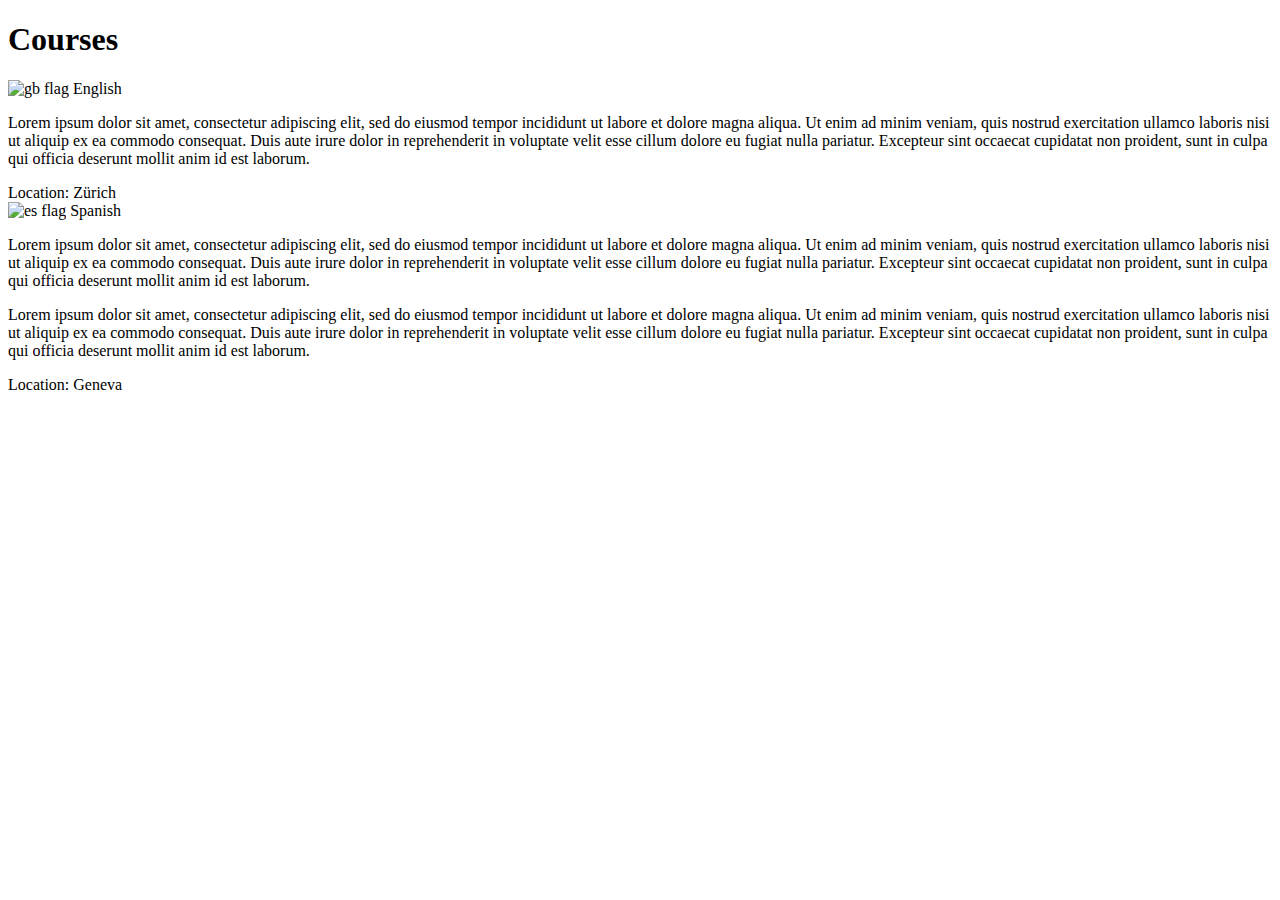
==== public/index.html @ 0f7f3368 "Add basic pages" ====
<!DOCTYPE html>
<html lang="en">

<head>
    <meta charset="UTF-8">
    <meta http-equiv="X-UA-Compatible" content="IE=edge">
    <meta name="viewport" content="width=device-width, initial-scale=1.0">
    <title>Document</title>

    <link href="https://cdn.jsdelivr.net/npm/bootstrap@5.1.3/dist/css/bootstrap.min.css" rel="stylesheet"
        integrity="sha384-1BmE4kWBq78iYhFldvKuhfTAU6auU8tT94WrHftjDbrCEXSU1oBoqyl2QvZ6jIW3" crossorigin="anonymous">

    <script src="https://cdn.jsdelivr.net/npm/bootstrap@5.1.3/dist/js/bootstrap.bundle.min.js"
        integrity="sha384-ka7Sk0Gln4gmtz2MlQnikT1wXgYsOg+OMhuP+IlRH9sENBO0LRn5q+8nbTov4+1p"
        crossorigin="anonymous" defer></script>

    <script src="js/index.js" defer></script>
</head>

<body>
    <main class="container">
        <div class="row">
            <h1>Courses</h1>
        </div>
        <div class="row row-cols-1 row-cols-md-2 g-4">
            <div class="col">
                <div class="card" id="card-en">
                    <div class="card-header">
                        <img src="https://raw.githubusercontent.com/lipis/flag-icons/main/flags/1x1/gb-eng.svg"
                            alt="gb flag" height="24px"> English
                    </div>
                    <div class="card-body">
                        <p>
                            Lorem ipsum dolor sit amet, consectetur adipiscing elit, sed do eiusmod tempor incididunt ut
                            labore et dolore magna
                            aliqua. Ut enim ad minim veniam, quis nostrud exercitation ullamco laboris nisi ut aliquip
                            ex ea
                            commodo consequat. Duis
                            aute irure dolor in reprehenderit in voluptate velit esse cillum dolore eu fugiat nulla
                            pariatur. Excepteur sint
                            occaecat cupidatat non proident, sunt in culpa qui officia deserunt mollit anim id est
                            laborum.
                        </p>
                    </div>
                    <div class="card-footer">
                        Location: Zürich
                    </div>
                </div>
            </div>
            <div class="col">
                <div class="card" id="card-es">
                    <div class="card-header">
                        <img src="https://raw.githubusercontent.com/lipis/flag-icons/main/flags/1x1/es.svg"
                            alt="es flag" height="24px"> Spanish
                    </div>
                    <div class="card-body">
                        <p>
                            Lorem ipsum dolor sit amet, consectetur adipiscing elit, sed do eiusmod tempor incididunt ut
                            labore et dolore magna
                            aliqua. Ut enim ad minim veniam, quis nostrud exercitation ullamco laboris nisi ut aliquip
                            ex ea commodo consequat. Duis
                            aute irure dolor in reprehenderit in voluptate velit esse cillum dolore eu fugiat nulla
                            pariatur. Excepteur sint
                            occaecat cupidatat non proident, sunt in culpa qui officia deserunt mollit anim id est
                            laborum.
                        </p>

                        <p>
                            Lorem ipsum dolor sit amet, consectetur adipiscing elit, sed do eiusmod tempor incididunt ut
                            labore et dolore magna
                            aliqua. Ut enim ad minim veniam, quis nostrud exercitation ullamco laboris nisi ut aliquip
                            ex ea commodo consequat. Duis
                            aute irure dolor in reprehenderit in voluptate velit esse cillum dolore eu fugiat nulla
                            pariatur. Excepteur sint
                            occaecat cupidatat non proident, sunt in culpa qui officia deserunt mollit anim id est
                            laborum.
                        </p>
                    </div>
                    <div class="card-footer">
                        Location: Geneva
                    </div>
                </div>
            </div>
        </div>
    </main>
</body>

</html>
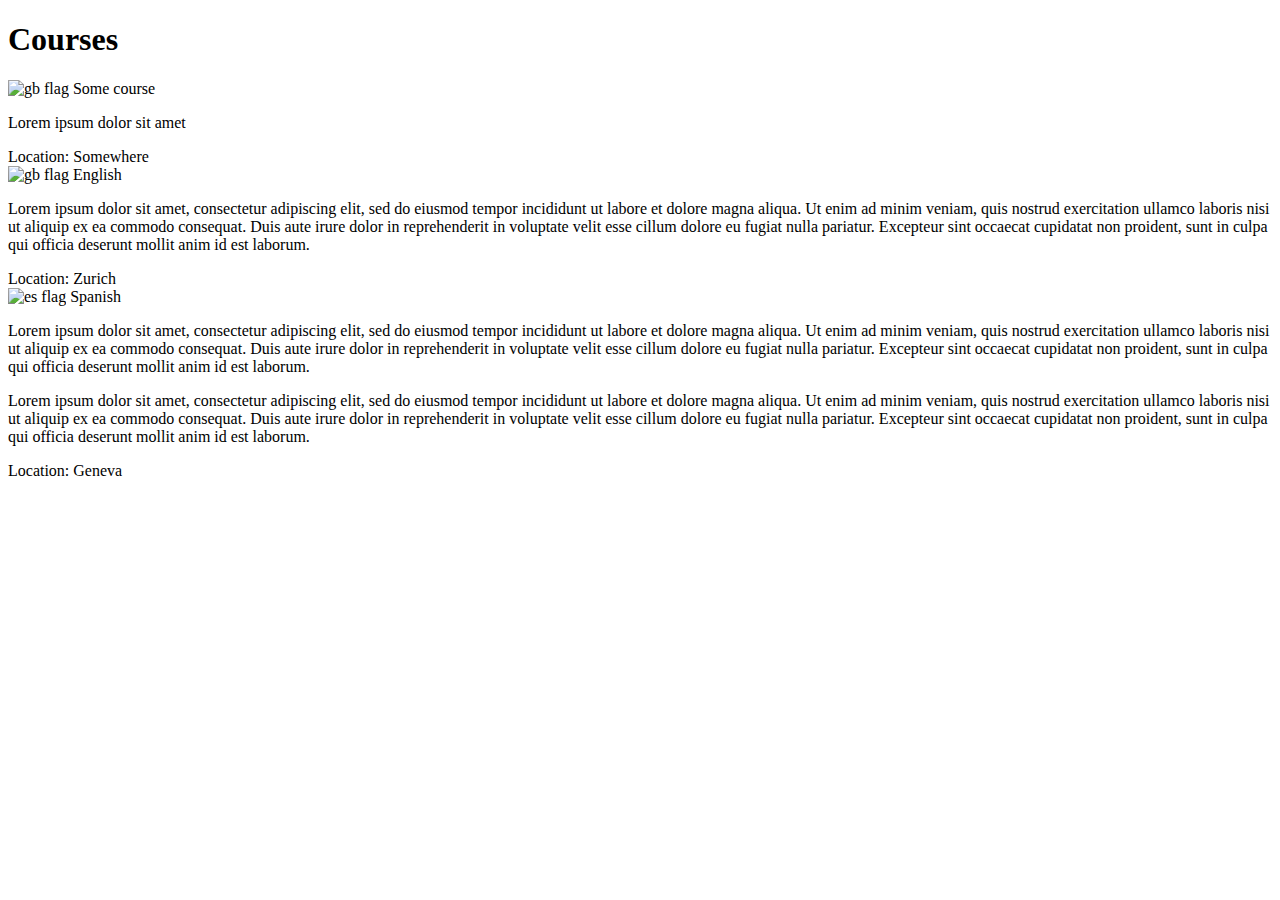
==== commit 1fefe045: "Use html template and slots for cards" ====
--- a/public/index.html
+++ b/public/index.html
@@ -11,49 +11,81 @@
         integrity="sha384-1BmE4kWBq78iYhFldvKuhfTAU6auU8tT94WrHftjDbrCEXSU1oBoqyl2QvZ6jIW3" crossorigin="anonymous">
 
     <script src="https://cdn.jsdelivr.net/npm/bootstrap@5.1.3/dist/js/bootstrap.bundle.min.js"
-        integrity="sha384-ka7Sk0Gln4gmtz2MlQnikT1wXgYsOg+OMhuP+IlRH9sENBO0LRn5q+8nbTov4+1p"
-        crossorigin="anonymous" defer></script>
+        integrity="sha384-ka7Sk0Gln4gmtz2MlQnikT1wXgYsOg+OMhuP+IlRH9sENBO0LRn5q+8nbTov4+1p" crossorigin="anonymous"
+        defer></script>
 
+    <link rel="stylesheet" href="css/index.css">
     <script src="js/index.js" defer></script>
 </head>
 
 <body>
+    <template id="course-card">
+        <!-- need to be available in component (shadow dom) -->
+        <link href="https://cdn.jsdelivr.net/npm/bootstrap@5.1.3/dist/css/bootstrap.min.css" rel="stylesheet"
+            integrity="sha384-1BmE4kWBq78iYhFldvKuhfTAU6auU8tT94WrHftjDbrCEXSU1oBoqyl2QvZ6jIW3" crossorigin="anonymous">
+        <script src="https://cdn.jsdelivr.net/npm/bootstrap@5.1.3/dist/js/bootstrap.bundle.min.js"
+            integrity="sha384-ka7Sk0Gln4gmtz2MlQnikT1wXgYsOg+OMhuP+IlRH9sENBO0LRn5q+8nbTov4+1p" crossorigin="anonymous"
+            defer></script>
+        <div class="card">
+            <div class="card-header">
+                <slot name="image"></slot>
+                <slot name="course"></slot>
+            </div>
+            <div class="card-body">
+                <slot name="body"></slot>
+            </div>
+            <div class="card-footer">
+                Location: <slot name="location"></slot>
+            </div>
+        </div>
+    </template>
+
     <main class="container">
         <div class="row">
             <h1>Courses</h1>
         </div>
+
         <div class="row row-cols-1 row-cols-md-2 g-4">
+
             <div class="col">
-                <div class="card" id="card-en">
-                    <div class="card-header">
-                        <img src="https://raw.githubusercontent.com/lipis/flag-icons/main/flags/1x1/gb-eng.svg"
-                            alt="gb flag" height="24px"> English
-                    </div>
-                    <div class="card-body">
-                        <p>
-                            Lorem ipsum dolor sit amet, consectetur adipiscing elit, sed do eiusmod tempor incididunt ut
-                            labore et dolore magna
-                            aliqua. Ut enim ad minim veniam, quis nostrud exercitation ullamco laboris nisi ut aliquip
-                            ex ea
-                            commodo consequat. Duis
-                            aute irure dolor in reprehenderit in voluptate velit esse cillum dolore eu fugiat nulla
-                            pariatur. Excepteur sint
-                            occaecat cupidatat non proident, sunt in culpa qui officia deserunt mollit anim id est
-                            laborum.
-                        </p>
-                    </div>
-                    <div class="card-footer">
-                        Location: Zürich
-                    </div>
-                </div>
+                <course-card id="card-new">
+                    <img slot="image" src="https://raw.githubusercontent.com/lipis/flag-icons/main/flags/1x1/gb-eng.svg"
+                        alt="gb flag" height="24px">
+
+                    <span slot="course"> Some course</span>
+
+                    <p slot="body">Lorem ipsum dolor sit amet</p>
+
+                    <span slot="location">Somewhere</span>
+                </course-card>
             </div>
+
             <div class="col">
-                <div class="card" id="card-es">
-                    <div class="card-header">
-                        <img src="https://raw.githubusercontent.com/lipis/flag-icons/main/flags/1x1/es.svg"
-                            alt="es flag" height="24px"> Spanish
-                    </div>
-                    <div class="card-body">
+                <course-card id="card-en">
+                    <img slot="image" src="https://raw.githubusercontent.com/lipis/flag-icons/main/flags/1x1/gb-eng.svg"
+                        alt="gb flag" height="24px">
+                    <span slot="course">English</span>
+                    <p slot="body">
+                        Lorem ipsum dolor sit amet, consectetur adipiscing elit, sed do eiusmod tempor incididunt ut
+                        labore et dolore magna
+                        aliqua. Ut enim ad minim veniam, quis nostrud exercitation ullamco laboris nisi ut aliquip
+                        ex ea
+                        commodo consequat. Duis
+                        aute irure dolor in reprehenderit in voluptate velit esse cillum dolore eu fugiat nulla
+                        pariatur. Excepteur sint
+                        occaecat cupidatat non proident, sunt in culpa qui officia deserunt mollit anim id est
+                        laborum.
+                    </p>
+                    <span slot="location">Zurich</span>
+                </course-card>
+            </div>
+
+            <div class="col">
+                <course-card id="card-es">
+                    <img slot="image" src="https://raw.githubusercontent.com/lipis/flag-icons/main/flags/1x1/es.svg"
+                        alt="es flag" height="24px">
+                    <span slot="course">Spanish</span>
+                    <span slot="body">
                         <p>
                             Lorem ipsum dolor sit amet, consectetur adipiscing elit, sed do eiusmod tempor incididunt ut
                             labore et dolore magna
@@ -75,14 +107,12 @@
                             occaecat cupidatat non proident, sunt in culpa qui officia deserunt mollit anim id est
                             laborum.
                         </p>
-                    </div>
-                    <div class="card-footer">
-                        Location: Geneva
-                    </div>
-                </div>
+                    </span>
+                    <span slot="location">Geneva</span>
+                </course-card>
             </div>
         </div>
     </main>
 </body>
 
-</html>+</html>
--- a/public/css/index.css
+++ b/public/css/index.css
@@ -0,0 +1,3 @@
+course-card {
+    cursor: pointer;
+}
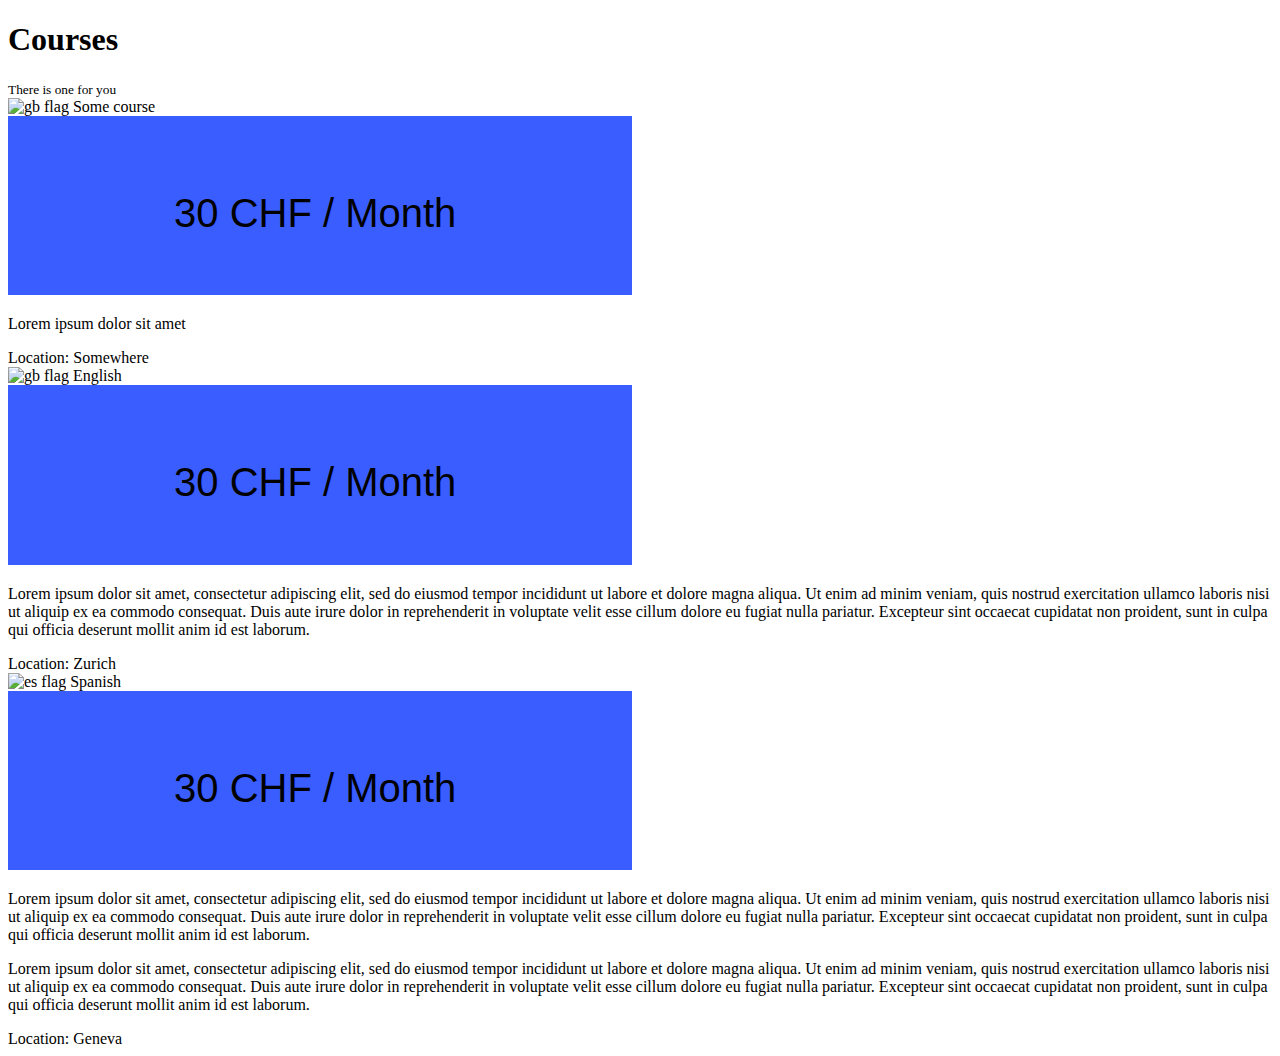
==== commit b32469de: "Some visual improvments to home" ====
--- a/public/index.html
+++ b/public/index.html
@@ -26,11 +26,12 @@
         <script src="https://cdn.jsdelivr.net/npm/bootstrap@5.1.3/dist/js/bootstrap.bundle.min.js"
             integrity="sha384-ka7Sk0Gln4gmtz2MlQnikT1wXgYsOg+OMhuP+IlRH9sENBO0LRn5q+8nbTov4+1p" crossorigin="anonymous"
             defer></script>
-        <div class="card">
+        <div class="card h-100 shadow-lg">
             <div class="card-header">
                 <slot name="image"></slot>
                 <slot name="course"></slot>
             </div>
+            <slot name="banner" class="card-img-top"><img src="img/card_banner_01.svg" alt=""></slot>
             <div class="card-body">
                 <slot name="body"></slot>
             </div>
@@ -40,9 +41,10 @@
         </div>
     </template>
 
-    <main class="container">
-        <div class="row">
-            <h1>Courses</h1>
+    <main class="container-xxl">
+        <div class="row mx-5">
+            <h1 class="d-flex justify-content-center">Courses</h1>
+            <small class="h1 d-flex justify-content-center text-muted">There is one for you</small>
         </div>
 
         <div class="row row-cols-1 row-cols-md-2 g-4">
@@ -65,6 +67,7 @@
                     <img slot="image" src="https://raw.githubusercontent.com/lipis/flag-icons/main/flags/1x1/gb-eng.svg"
                         alt="gb flag" height="24px">
                     <span slot="course">English</span>
+                    <img slot="banner" src="img/card_banner_01.svg" alt="price">
                     <p slot="body">
                         Lorem ipsum dolor sit amet, consectetur adipiscing elit, sed do eiusmod tempor incididunt ut
                         labore et dolore magna
--- a/public/css/index.css
+++ b/public/css/index.css
@@ -1,3 +1,10 @@
 course-card {
     cursor: pointer;
+    filter: none;
+    transition: filter 0.4s ease;
 }
+
+course-card:hover {
+    filter: drop-shadow(10px 10px 20px rgb(62, 207, 233));
+    transition: filter 0.4s ease;
+}
